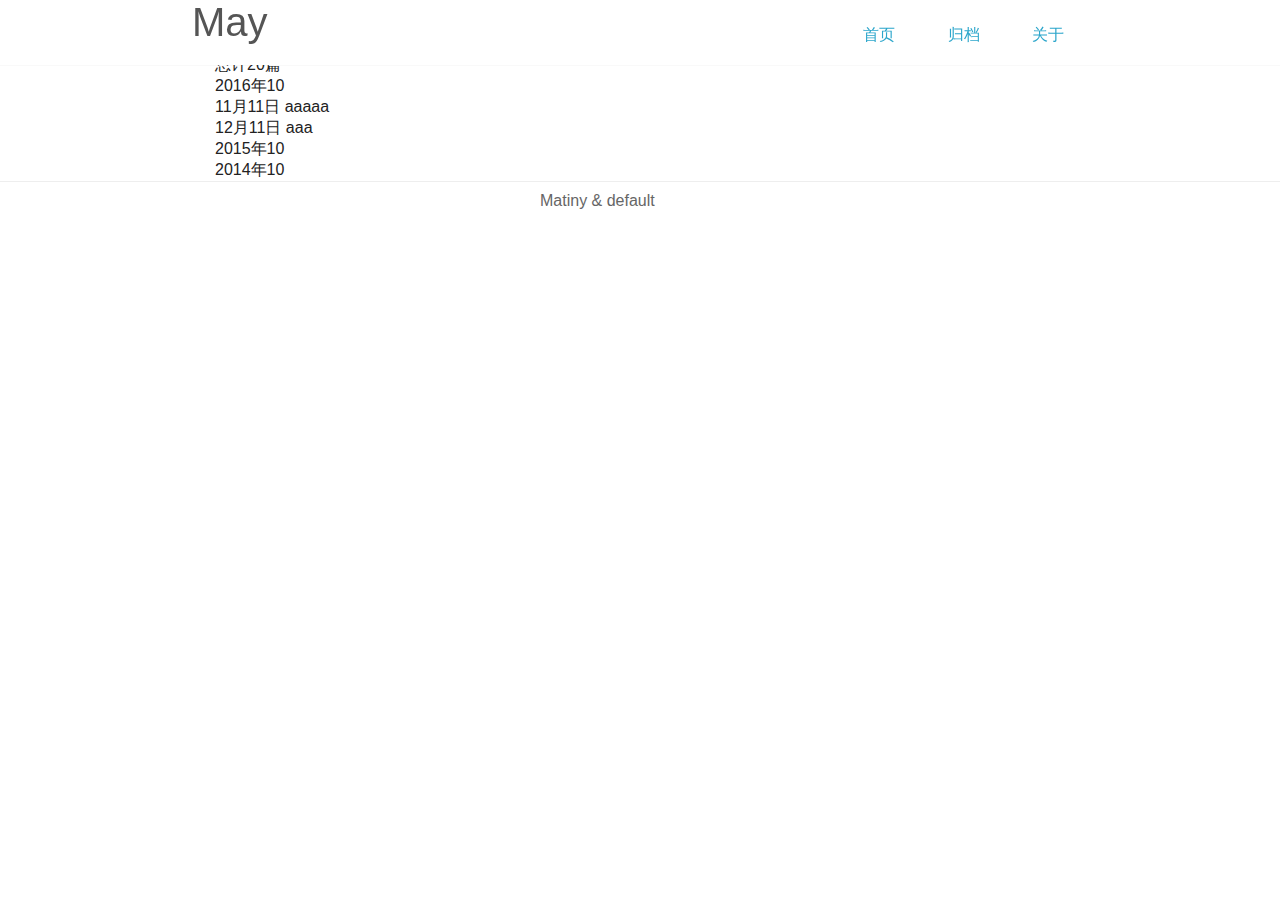
==== archiver.html @ c6f0115d "add archiver" ====
<!DOCTYPE html>
<html>
<head http-equiv="content-type" content="text/html; charset=UTF-8">
<meta charset="UTF-8">
<meta http-equiv="X-UA-Compatible" content="IE=edge">
<title>matiny</title>

<link rel="stylesheet" href="css/index.css">
<link rel="stylesheet" href="css/archiver.css">

<meta name="description" content="少女祈祷中">
<meta name="keywords" content="matiny,blog,maywanting">
</head>
<body>
<!--[if lt IE 8]>
<div>当前页面不支持<strong>IE</strong>，请是使用firefox或者chrome</div>
<![endif]-->
<div id="header">
<div class="blog-name">May</div>
<div class="menu">
<a class="menu-index" href="/">首页</a>
<a class="menu-history" href="/">归档</a>
<a class="menu-about" href="/">关于</a>
</div>
</div>
<div id="body">
    <div id="archiver">
        <div class="sum">
            总计20篇
        </div>
        <div class="archiver-box">
            <div class="archiver-banner archiver-header">
                2016年<span>10</span>
            </div>
            <div class="archiver-body">
                <div class="archiver-banner archiver-second">
                    <span class="time">11月11日</span>
                    <span class="title-name">aaaaa</span>
                </div>
                <div class="archiver-banner archiver-second">
                    <span class="time">12月11日</span>
                    <span class="title-name">aaa</span>
                </div>
            </div>
        </div>
        <div class="archiver-header">
            <div class="archiver-banner archiver-header">
                2015年<span>10</span>
            </div>
        </div>
        <div class="archiver-header">
            <div class="archiver-banner archiver-header">
                2014年<span>10</span>
            </div>
        </div>
    </div>
</div>
<div id="footer">
<div class="framework">
Matiny & default
</div>
</div>
</body>
</html>
---- css/index.css ----
body {
    margin: 0;
    font-family: "Microsoft YaHei","Helvetica Neue","Helvetica","WenQuanYi Micro Hei",Arial,sans-serif;
    font-size: 16px;
    color : #222222;
}

#header {
    position: fixed;
    height:55px;
    width: 70%;
    margin-top: -55px;
    padding: 10px 15% 0px 15%;
    box-shadow: 0 0 1px rgba(0,0,0,.15);
    background-color: #FFF;
}

.blog-name {
    font-size: 40px;
    float: left;
    margin-top:-10px;
    height: 100%;
    color: #555;
}

.menu {
    float: right;
    height: 100%;
}

.menu a {
    padding-top: 15px;
    display: inline-block;
    width: 80px;
    text-align: center;
    height: 40px;
    text-decoration: none;
    color:#2ca6cb;
}

a:hover{
}

#body {
    margin: 55px auto 0px auto;
    max-width: 850px;
    display: block;
}

#body .article {
    display: block;
    padding: 60px 0;
    border-top: 0.1px solid #EEE;
}

.article * {
    display:block;
    margin: 15px 0;
}

.article .head {
    font-size: 30px;
    color:#2ca6cb;
    cursor: pointer;
}

.article .head:hover {
    color: #2ca6cb;
}

.article .time {
    font-size: 13px;
    color: #777;
}

#page .row{
    padding: 0;
    height: 40px;
    margin: 5px auto;
    max-width: 850px;
    border-top: 0.1px dashed #EEE;
    text-align: center;
    padding-top: 20px;
}

#page .left {
    float:left;
}

#page .right {
    float: right;
}

#page .row span {
    display: inline-block;
    min-width: 30px;
    margin:0 5px;
}

#page .row .page-link {
    cursor: pointer;
    color: #2ca6cb;
}

#footer {
    min-height: 50px;
    color: #666;
    border-top: 0.1px solid #EEE;
    width: 100%;
}

#footer .framework {
    margin: 10px auto;
    width: 200px;
}
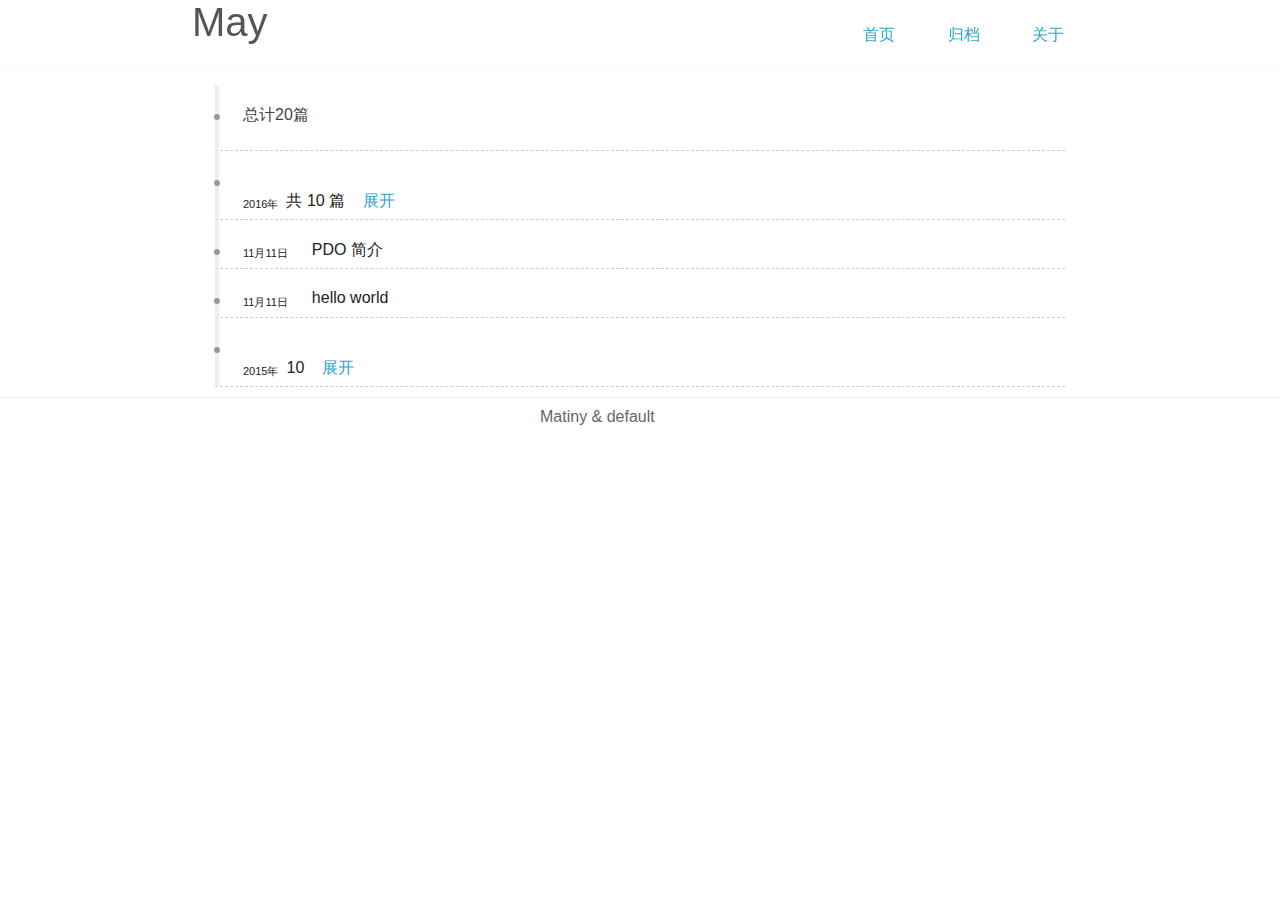
==== commit c13a76d5: "finish the archiver but some buttons" ====
--- a/archiver.html
+++ b/archiver.html
@@ -25,32 +25,36 @@
 </div>
 <div id="body">
     <div id="archiver">
-        <div class="sum">
-            总计20篇
+        <div class="archiver-sum archiver-banner">
+            <span class="archiver-point"></span>
+            <span class="archiver-title">总计20篇</span>
         </div>
         <div class="archiver-box">
             <div class="archiver-banner archiver-header">
-                2016年<span>10</span>
+                <span class="archiver-point"></span>
+                <span class="archiver-time">2016年</span>
+                <span class="archiver-number">共 10 篇</span>
+                <span class="archiver-func">展开</span>
             </div>
             <div class="archiver-body">
                 <div class="archiver-banner archiver-second">
-                    <span class="time">11月11日</span>
-                    <span class="title-name">aaaaa</span>
+                    <span class="archiver-point"></span>
+                    <span class="archiver-time">11月11日</span>
+                    <span class="archiver-title">PDO 简介</span>
                 </div>
                 <div class="archiver-banner archiver-second">
-                    <span class="time">12月11日</span>
-                    <span class="title-name">aaa</span>
+                    <span class="archiver-point"></span>
+                    <span class="archiver-time">11月11日</span>
+                    <span class="archiver-title">hello world</span>
                 </div>
             </div>
         </div>
-        <div class="archiver-header">
+        <div class="archiver-box">
             <div class="archiver-banner archiver-header">
-                2015年<span>10</span>
-            </div>
-        </div>
-        <div class="archiver-header">
-            <div class="archiver-banner archiver-header">
-                2014年<span>10</span>
+                <span class="archiver-point"></span>
+                <span class="archiver-time">2015年</span>
+                <span class="archiver-number">10</span>
+                <span class="archiver-func">展开</span>
             </div>
         </div>
     </div>
--- a/css/archiver.css
+++ b/css/archiver.css
@@ -0,0 +1,64 @@
+#archiver {
+    padding: 10px 0;
+}
+
+#archiver .archiver-sum {
+    color: #444;
+    margin-top: 20px;
+    padding: 20px 0;
+    min-height: 30px;
+}
+
+#archiver .archiver-banner {
+    display: block;
+    position: relative;
+    border-left: 4px solid #eee;
+    border-bottom: 1px dashed #ccc;
+    min-height: 25px;
+}
+
+#archiver .archiver-header {
+    padding: 40px 0 3px 0;
+}
+
+#archiver .archiver-second {
+    padding: 20px 0 3px 0;
+}
+
+#archiver .archiver-point {
+    position: absolute;
+    content: " ";
+    background-color: #999;
+    width: 6px;
+    height: 6px;
+    border-radius: 50%;
+    top: 29px;
+    left: 0px;
+    margin-left: -5px;
+}
+
+#archiver .archiver-time {
+    position: relative;
+    padding-left: 24px;
+    float: left;
+    font-size: 11px;
+    top: 6px;
+}
+
+#archiver .archiver-number {
+    padding: 0 8px;
+}
+
+#archiver .archiver-func {
+    padding: 0 5px;
+    color: #2ca6cb;
+}
+
+#archiver .archiver-title {
+    padding-left: 24px;
+}
+
+#archiver .archiver-title:hover {
+    color: #2ca6cb;
+    cursor: pointer;
+}
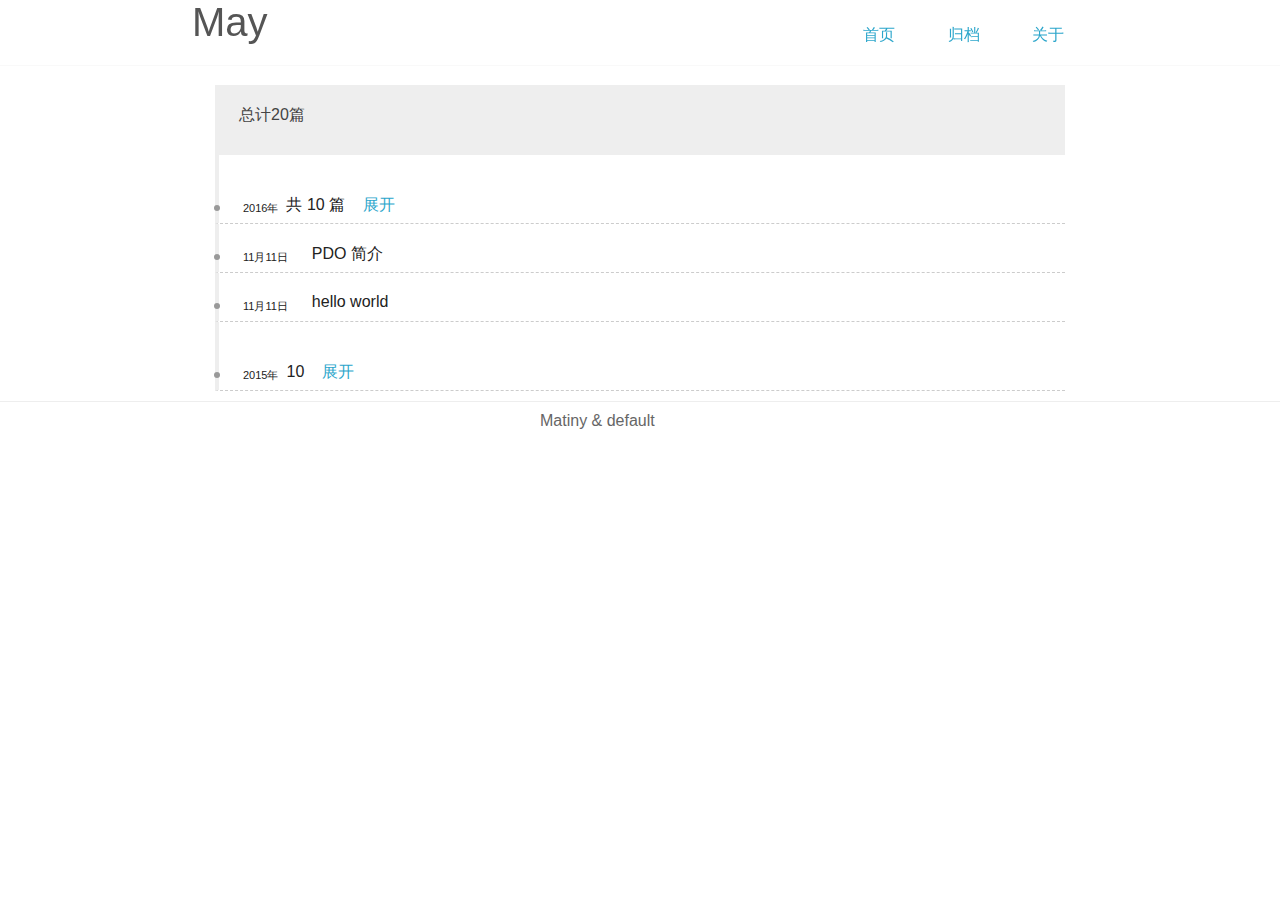
==== commit acf75b94: "some little thing" ====
--- a/archiver.html
+++ b/archiver.html
@@ -25,8 +25,7 @@
 </div>
 <div id="body">
     <div id="archiver">
-        <div class="archiver-sum archiver-banner">
-            <span class="archiver-point"></span>
+        <div class="archiver-sum">
             <span class="archiver-title">总计20篇</span>
         </div>
         <div class="archiver-box">
--- a/css/archiver.css
+++ b/css/archiver.css
@@ -7,6 +7,7 @@
     margin-top: 20px;
     padding: 20px 0;
     min-height: 30px;
+    background-color: #eee;
 }
 
 #archiver .archiver-banner {
@@ -32,9 +33,16 @@
     width: 6px;
     height: 6px;
     border-radius: 50%;
-    top: 29px;
     left: 0px;
     margin-left: -5px;
+}
+
+#archiver .archiver-header .archiver-point{
+    top: 50px;
+}
+
+#archiver .archiver-second .archiver-point {
+    top: 30px;
 }
 
 #archiver .archiver-time {
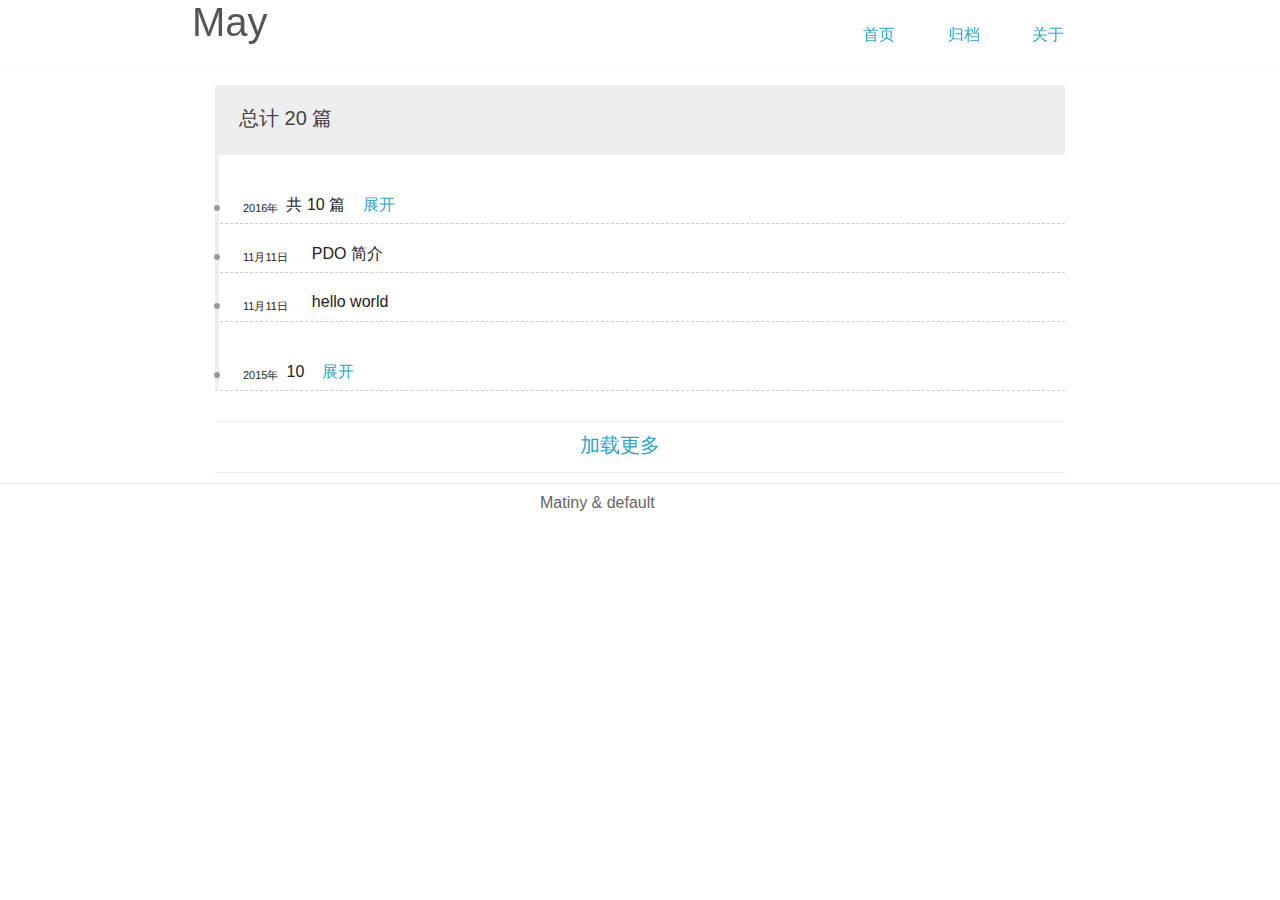
==== commit d2bb3cf2: "finish version 1.0.0" ====
--- a/archiver.html
+++ b/archiver.html
@@ -25,8 +25,9 @@
 </div>
 <div id="body">
     <div id="archiver">
+        <!-- <div class="archiver-sum"> -->
         <div class="archiver-sum">
-            <span class="archiver-title">总计20篇</span>
+            <span class="archiver-title">总计 20 篇</span>
         </div>
         <div class="archiver-box">
             <div class="archiver-banner archiver-header">
@@ -56,6 +57,11 @@
                 <span class="archiver-func">展开</span>
             </div>
         </div>
+        <div class="archiver-bottom">
+            <div class="archiver-more">
+                加载更多
+            </div>
+        </div>
     </div>
 </div>
 <div id="footer">
--- a/css/archiver.css
+++ b/css/archiver.css
@@ -8,6 +8,7 @@
     padding: 20px 0;
     min-height: 30px;
     background-color: #eee;
+    font-size: 20px;
 }
 
 #archiver .archiver-banner {
@@ -70,3 +71,19 @@
     color: #2ca6cb;
     cursor: pointer;
 }
+
+#archiver .archiver-bottom{
+    margin-top: 30px;
+    height: 50px;
+    position: relative;
+    border-top: 1px solid #eee;
+    border-bottom: 1px solid #eee;
+}
+
+#archiver .archiver-more {
+    width: 120px;
+    margin: 0 auto;
+    padding-top: 10px;
+    font-size: 20px;
+    color: #2ca6cb;
+}
